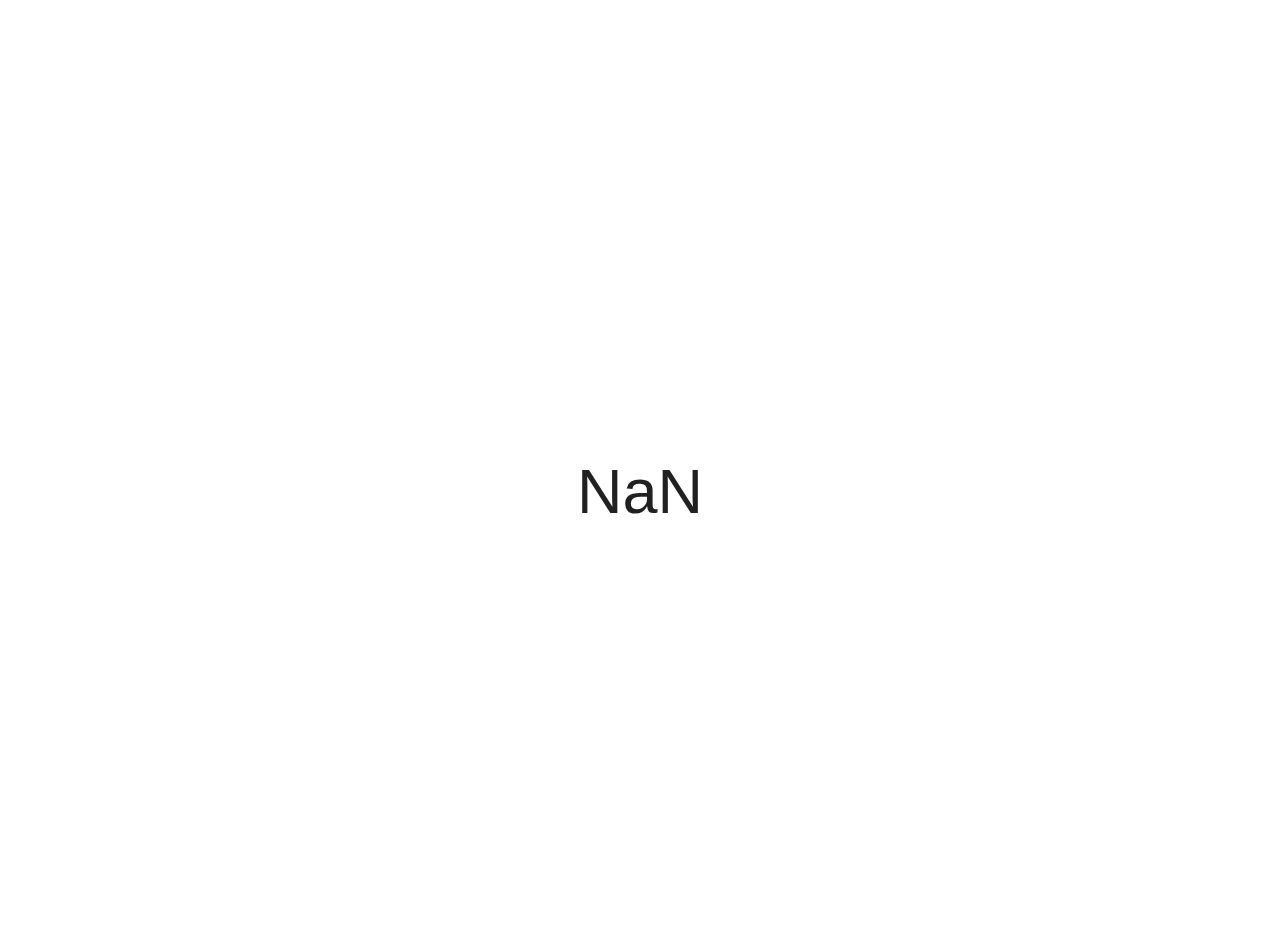
==== countdown.html @ 853b0567 "Fix #3" ====
<!DOCTYPE html>
<html lang="en">
<head>
    <meta charset="UTF-8">
    <meta http-equiv="X-UA-Compatible" content="IE=edge">
    <meta name="viewport" content="width=device-width, initial-scale=1.0">
    <link type="text/css" rel="stylesheet" href="css/materialize.css">
    <link type="text/css" rel="stylesheet" href="css/style.css">
    <title>Countdown</title>
</head>
<body>
    <div style="width: 100vw;
    height: 100vh;">
        <h1 style="text-align: center;
        position: relative;
        top: 50%;
        -ms-transform: translateY(-50%);
        -webkit-transform: translateY(-50%);
        transform: translateY(-50%);" id="remaining"></h1>
    </div>
    <script type="text/javascript" src="js/jquery.js"></script>
    <script type="text/javascript" src="js/materialize.js"></script>
    <script type="text/javascript" src="js/init.js"></script>
    <script type="text/javascript" src="js/script.js"></script>
</body>
</html>
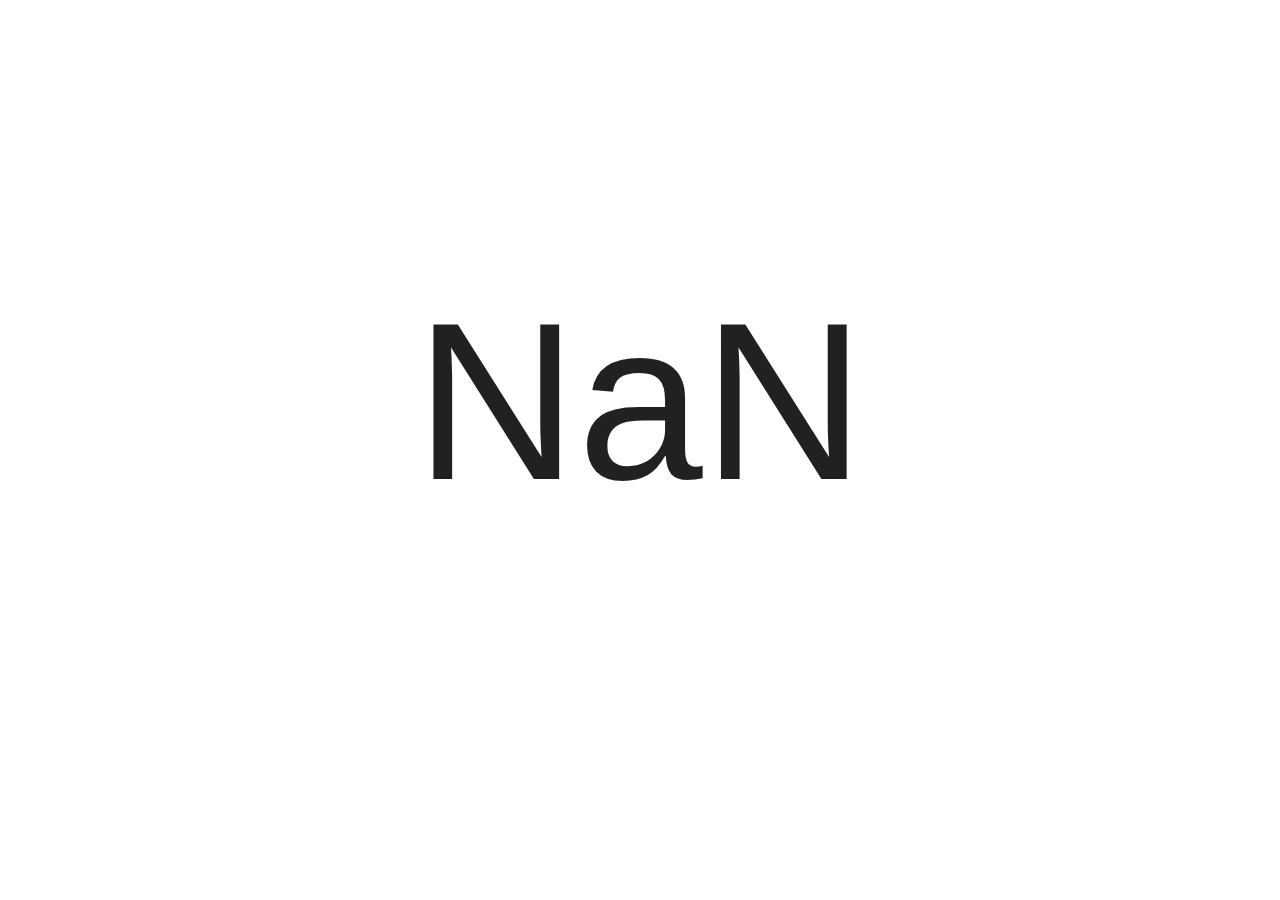
==== commit ccb5fe43: "Placed all the css into a style.css file" ====
--- a/countdown.html
+++ b/countdown.html
@@ -9,14 +9,8 @@
     <title>Countdown</title>
 </head>
 <body>
-    <div style="width: 100vw;
-    height: 100vh;">
-        <h1 style="text-align: center;
-        position: relative;
-        top: 50%;
-        -ms-transform: translateY(-50%);
-        -webkit-transform: translateY(-50%);
-        transform: translateY(-50%);" id="remaining"></h1>
+    <div class="fullscreen">
+        <h1 class="centered" id="remaining"></h1>
     </div>
     <script type="text/javascript" src="js/jquery.js"></script>
     <script type="text/javascript" src="js/materialize.js"></script>
--- a/css/style.css
+++ b/css/style.css
@@ -0,0 +1,22 @@
+.fullscreen {
+    margin: 0;
+    padding: 0;
+    position: absolute;
+    top: 0;
+    left: 0;
+    width: 100vw;
+    height: 100vh;
+}
+
+.centered {
+    text-align: center;
+    position: relative;
+    top: 40vh;
+    -ms-transform: translateY(-50%);
+    -webkit-transform: translateY(-50%);
+    transform: translateY(-50%)
+}
+
+#remaining {
+    font-size: 25vh !important;
+}